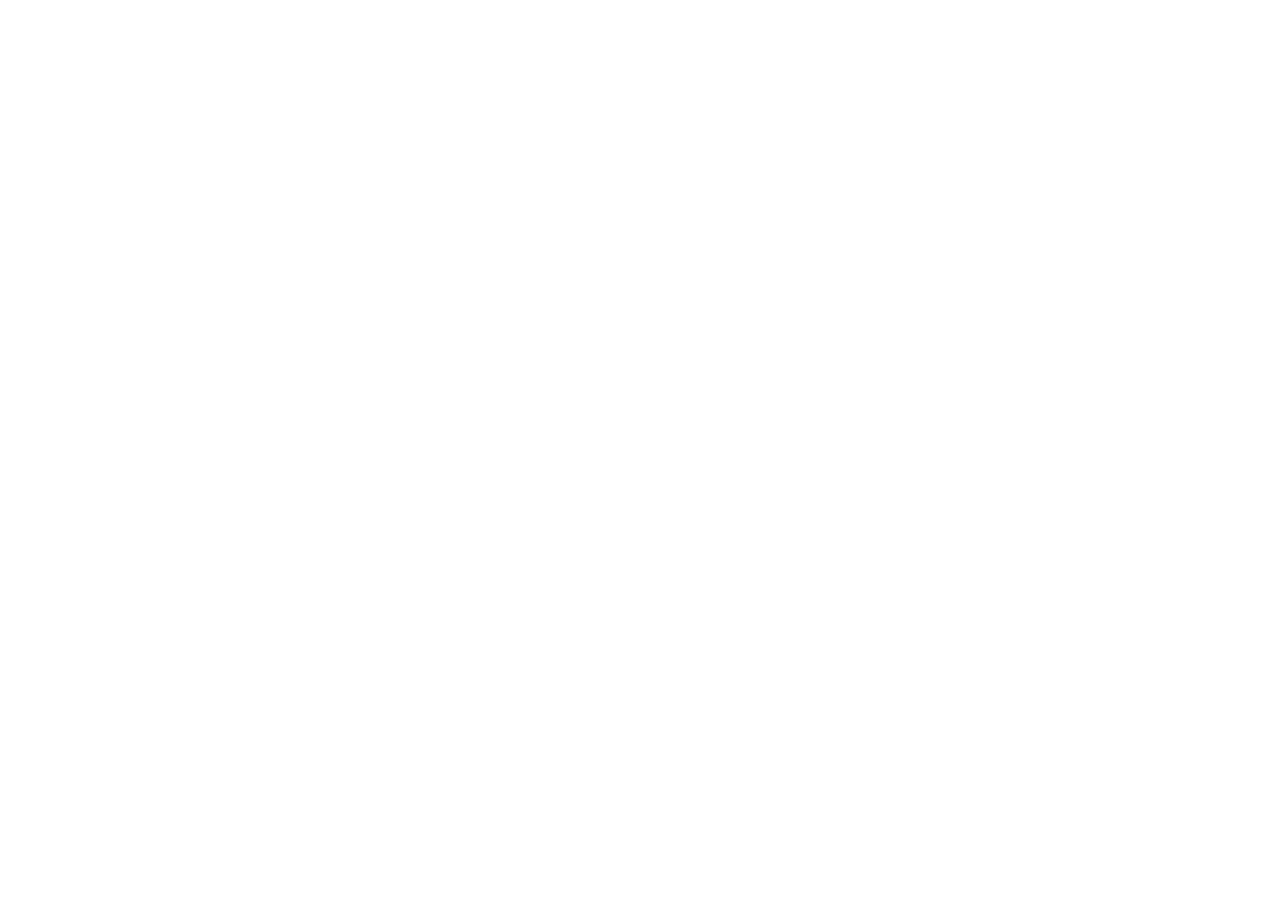
==== src/index.html @ cca9eb62 "Initial commit" ====
<!DOCTYPE html>
<html lang="en">
  <head>
    <meta charset="UTF-8" />
    <link rel="icon" type="image/svg+xml" href="/favicon.svg" />
    <meta name="viewport" content="width=device-width, initial-scale=1.0" />
    <title>Vanilla App Template</title>
    <link rel="stylesheet" href="./css/styles.css" />
  </head>
  <body>
    <load src="./partials/header.html" icon-path="img/sprite.svg#logo" />

    <main>
      <!-- Loads the specified .html file -->
      <load src="./partials/vite-promo.html" />
      <load src="./partials/badges.html" />
    </main>

    <load src="./partials/footer.html" />

    <script type="module" src="main.js"></script>
  </body>
</html>
---- src/css/styles.css ----
/**
  |============================
  | include css partials with
  | default @import url()
  |============================
*/
/* Common styles */
@import url('./reset.css');
@import url('./base.css');
@import url('./container.css');
@import url('./animations.css');

/* Sections style */
@import url('./header.css');
@import url('./vite-promo.css');
@import url('./badges.css');
@import url('./back-link.css');
@import url('./footer.css');
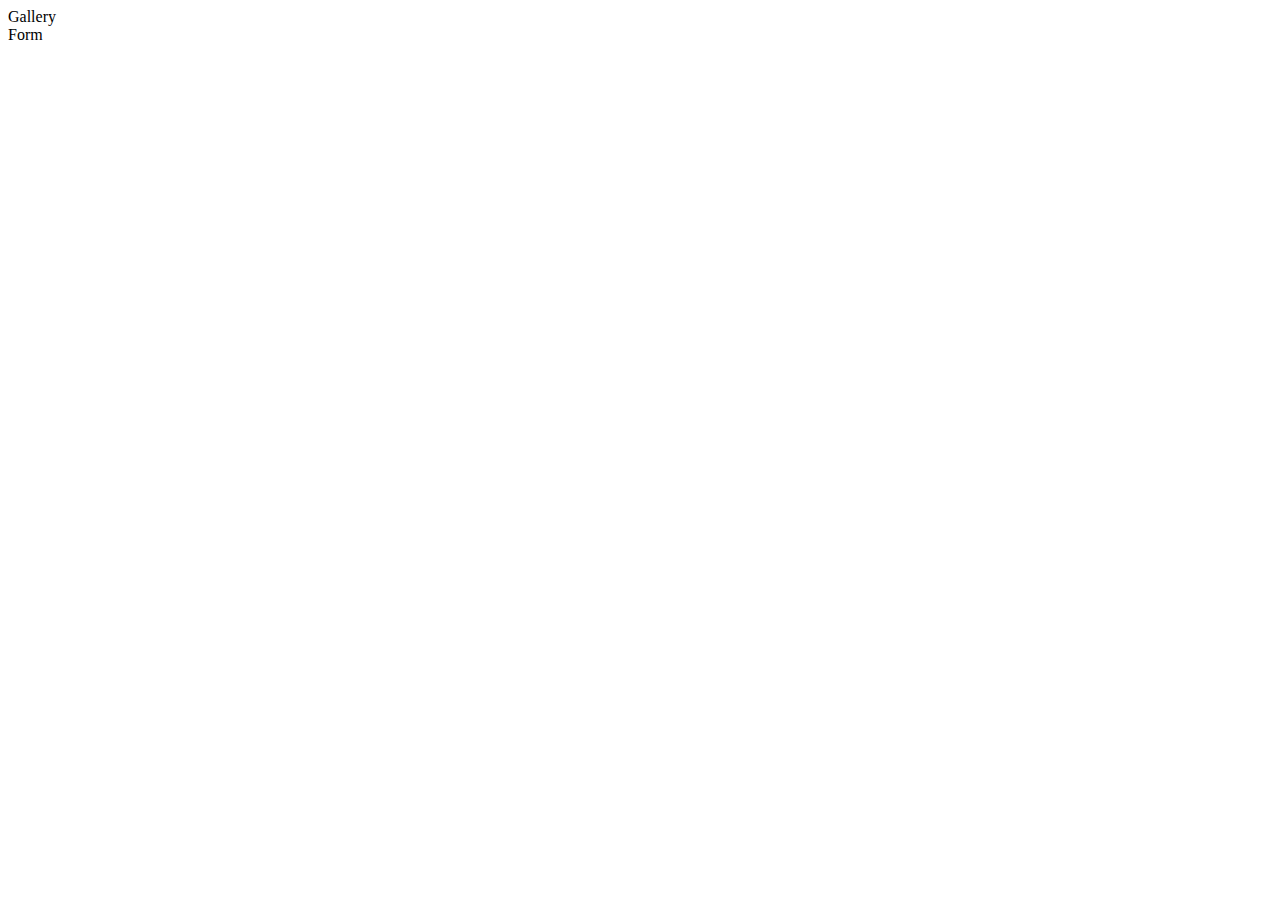
==== commit 17f0fc0e: "Initialization" ====
--- a/src/index.html
+++ b/src/index.html
@@ -8,15 +8,12 @@
     <link rel="stylesheet" href="./css/styles.css" />
   </head>
   <body>
-    <load src="./partials/header.html" icon-path="img/sprite.svg#logo" />
-
-    <main>
-      <!-- Loads the specified .html file -->
-      <load src="./partials/vite-promo.html" />
-      <load src="./partials/badges.html" />
-    </main>
-
-    <load src="./partials/footer.html" />
+<nav>
+  <ul>
+    <li><a href="./1-gallery.html">Gallery</a></li>
+    <li><a href="./2-form.html">Form</a></li>
+  </ul>
+</nav>
 
     <script type="module" src="main.js"></script>
   </body>
--- a/src/css/styles.css
+++ b/src/css/styles.css
@@ -6,13 +6,7 @@
 */
 /* Common styles */
 @import url('./reset.css');
-@import url('./base.css');
-@import url('./container.css');
-@import url('./animations.css');
 
-/* Sections style */
-@import url('./header.css');
-@import url('./vite-promo.css');
-@import url('./badges.css');
-@import url('./back-link.css');
-@import url('./footer.css');
+@import url('./gallery.css');
+
+@import url('./form.css');
